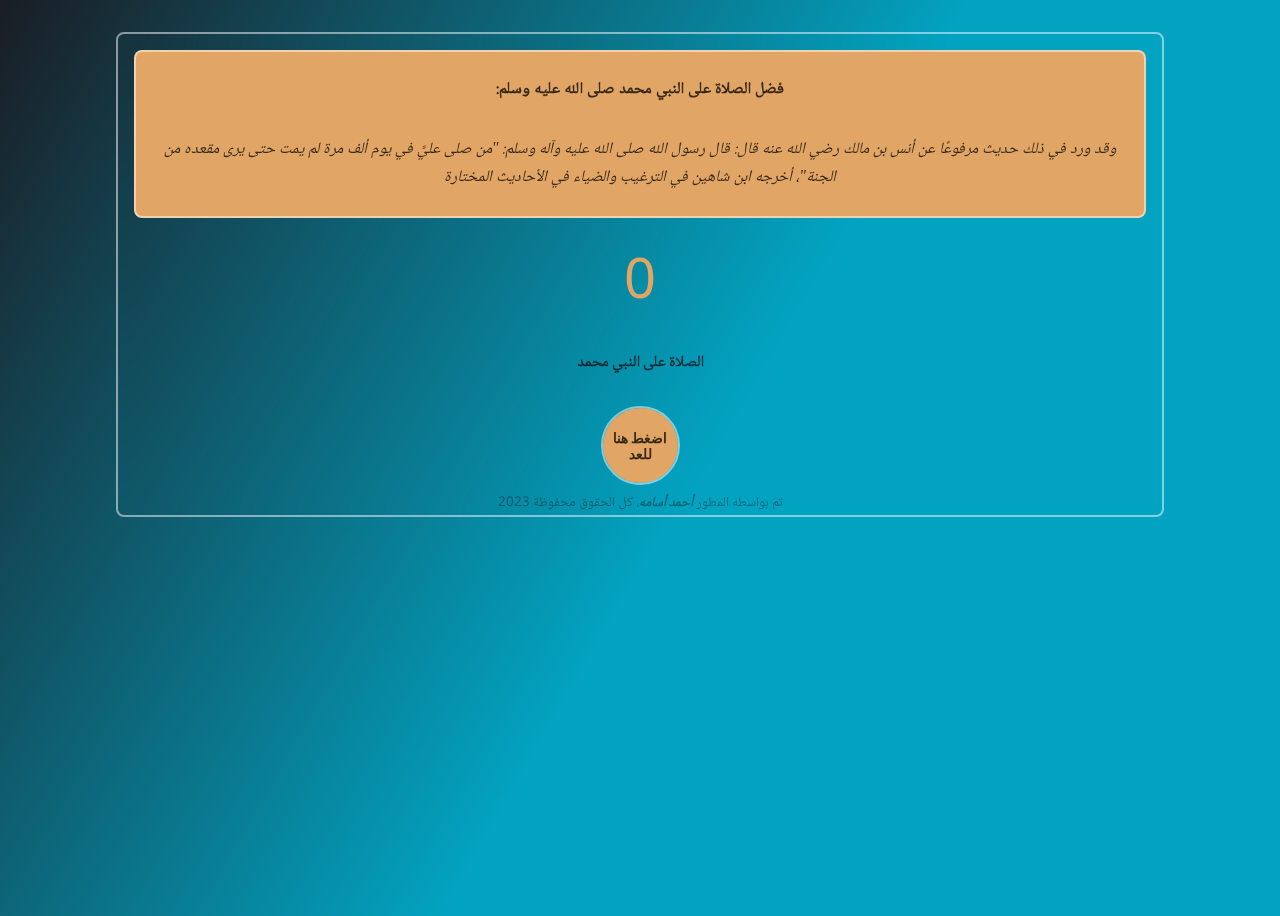
==== index.html @ 8566fe84 "Adding the files" ====
<!DOCTYPE html>
<html lang="en">
<head>
    <meta charset="UTF-8">
    <meta http-equiv="X-UA-Compatible" content="IE=edge">
    <meta name="viewport" content="width=device-width, initial-scale=1.0">

    <!-- meta tags for the developer ... -->

    <link rel="stylesheet" href="./style.css">
    <title>الصلاة على النبي</title>
</head>
<body>
    <div class="container">
        <div class="text">
           <p>:فضل الصلاة على النبي محمد صلى الله عليه وسلم</p>
            <p>
                وقد ورد في ذلك حديث مرفوعًا عن أنس بن مالك رضي الله عنه قال: قال رسول الله صلى الله عليه وآله وسلم: "من صلى عليَّ في يوم ألف مرة لم يمت حتى يرى مقعده من الجنة"، أخرجه ابن شاهين في الترغيب والضياء في الأحاديث المختارة
            </p>
        </div>
        
        <div class="counter">0</div>
        <div class="word">الصلاة على النبي محمد</div>
        <button type="button">اضغط هنا للعد</button>
        
        <div class="copyright">
            تم بواسطه المطور <span>أحمد أسامه</span>، كل الحقوق محفوظة 2023
        </div>
        
    </div>

    <script src="./main.js"></script>
</body>
</html>
---- style.css ----
/* import fonts here */
@font-face {
    font-family: 'Noto-arabic';
    src: url('../Noto_Naskh_Arabic/static/NotoNaskhArabic-Regular.ttf');
}

:root {
    --main-color: #1A1D24;
    --blue-color: #02a3c1;
    --blue-color-darker: #1e8a9d;

    --text-color: #b4916b;
    --text-color-lghter: #e1a565;
    --text-color-white: #f6ffff;

}
body {
    background: rgb(26,29,36);
    background: linear-gradient(120deg, rgba(26,29,36,1) 0%, rgba(2,163,193,1) 54%);
    height: 100vh;
    display: flex;
    justify-content: center;
    align-items: center;
    overflow-x: hidden;
    font-family: 'Noto-arabic';
}
.container {
    display: flex;
    justify-content: center;
    align-items: center;
    flex-direction: column;

    width: 80%;
    /* max-width: 420px; */
    max-width: 95vw;
    border: 2px solid rgba(255, 255, 255, 0.5);

    margin: auto;

    border-radius: 10px;
    border-radius: 8px;
    background: transparent;
    backdrop-filter: blur(20px);
    padding: 1rem;
    margin-top: 1.5rem;

    position: relative;
}
.text {
    background-color: var(--text-color-lghter);
    border-radius: inherit;
    border: inherit;
}
.text p {
    text-align: center;
    font-size: 1;
    padding: 0.5rem 1rem;
    color: rgba(0, 0, 0, 0.75);
    line-height: 1.75rem;
}
.text p:first-child {
    padding-bottom: -10px;
    font-weight: bold;
}
.text p:last-child {
    font-style: italic;
}
.counter {
    font-size: 3.5rem;
    margin: 1.25rem 0 1rem;
    color: var(--text-color-lghter);
}
.word {
    color: rgba(0, 0, 0, 0.65);
    font-weight: bold;
    font-size: 0.95rem;
    padding-bottom: 1rem;
}
button {
    background-color: var(--text-color-lghter);
    color: rgba(0, 0, 0, 0.75);
    text-align: center;
    font-size: 0.85rem;
    font-weight: bold;
    width: 75px;
    height: 75px;
    border-radius: 50%;
    outline: 2px solid rgba(255, 255, 255, 0.5);
    border: none;
    transition: outline 1s;  
    transition: outline-offset, outline-color, background-color;
    transition-duration: 0.25s;
    cursor: pointer;
    /* padding: 1rem 0; */
    margin: 1rem;
}
button:hover {
    outline-offset: 4px;
}
button::selection {
    background-color: inherit;
    color: inherit;
}
.copyright {
    font-size: 0.85rem;
    opacity: 0.35;
    text-align: center;
    position: absolute;
    bottom: 5px;
    margin-bottom: -5px;
}
.copyright span {
    font-weight: bold;
    font-style: italic;
    letter-spacing: 1px;
}
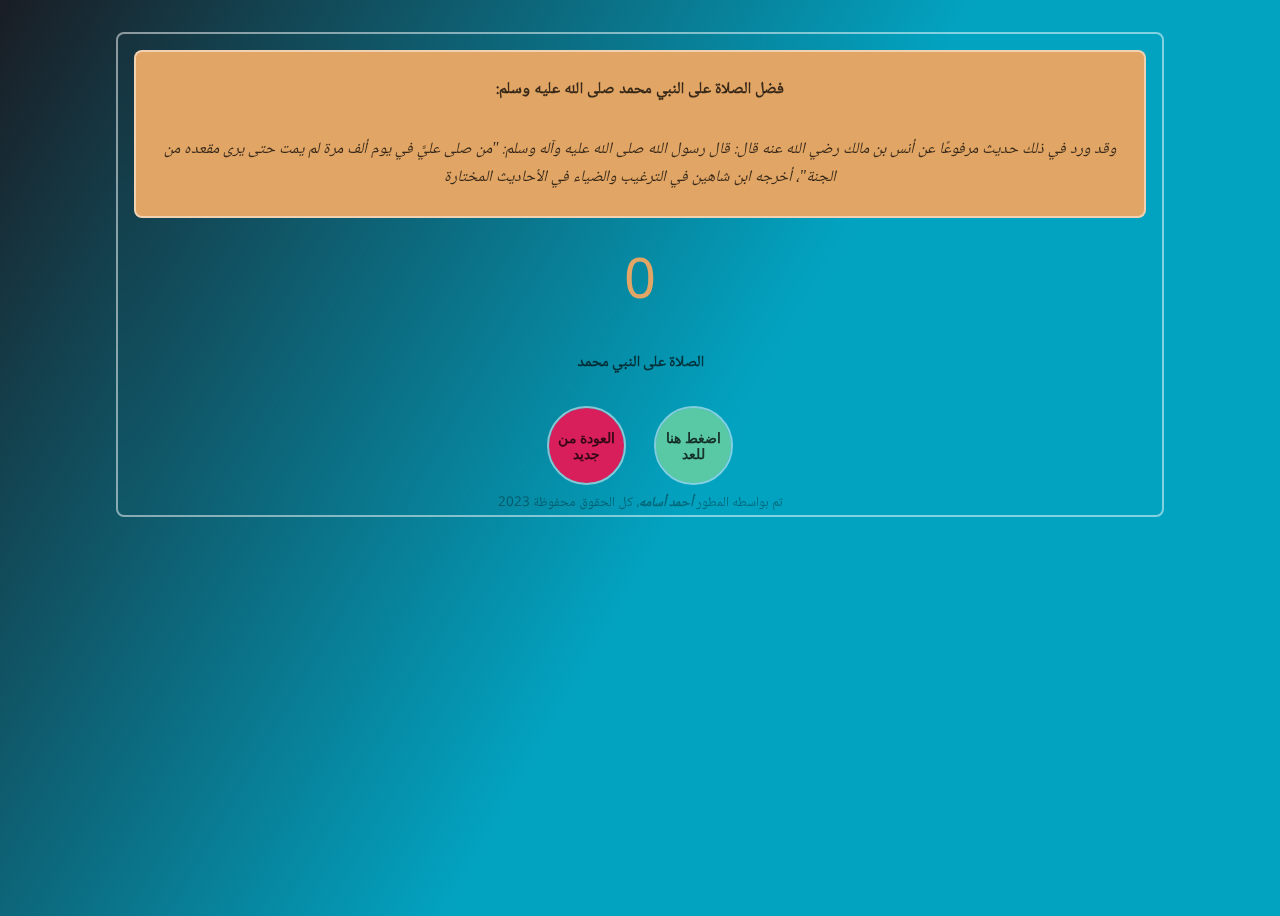
==== commit 16e7ef12: "Adding the localStorage to the applicatio with success." ====
--- a/index.html
+++ b/index.html
@@ -21,12 +21,13 @@
         
         <div class="counter">0</div>
         <div class="word">الصلاة على النبي محمد</div>
-        <button type="button">اضغط هنا للعد</button>
-        
+        <div class="btn-box">
+            <button type="button" id="reset">العودة من جديد</button>
+            <button type="button" class="increment">اضغط هنا للعد</button>
+        </div>
         <div class="copyright">
             تم بواسطه المطور <span>أحمد أسامه</span>، كل الحقوق محفوظة 2023
         </div>
-        
     </div>
 
     <script src="./main.js"></script>
--- a/style.css
+++ b/style.css
@@ -12,7 +12,8 @@
     --text-color: #b4916b;
     --text-color-lghter: #e1a565;
     --text-color-white: #f6ffff;
-
+    --red-color: #d81e5b;
+    --green-color: #59c9a5;
 }
 body {
     background: rgb(26,29,36);
@@ -76,6 +77,12 @@
     font-size: 0.95rem;
     padding-bottom: 1rem;
 }
+.btn-box {
+    display: flex;
+    justify-content: center;
+    align-items: center;
+    flex-direction: row;
+}
 button {
     background-color: var(--text-color-lghter);
     color: rgba(0, 0, 0, 0.75);
@@ -101,6 +108,12 @@
     background-color: inherit;
     color: inherit;
 }
+.increment {
+    background-color: var(--green-color);
+}
+#reset {
+    background-color: var(--red-color);
+}
 .copyright {
     font-size: 0.85rem;
     opacity: 0.35;
@@ -113,4 +126,8 @@
     font-weight: bold;
     font-style: italic;
     letter-spacing: 1px;
-}+}
+
+/*
+ * End of Styling
+*/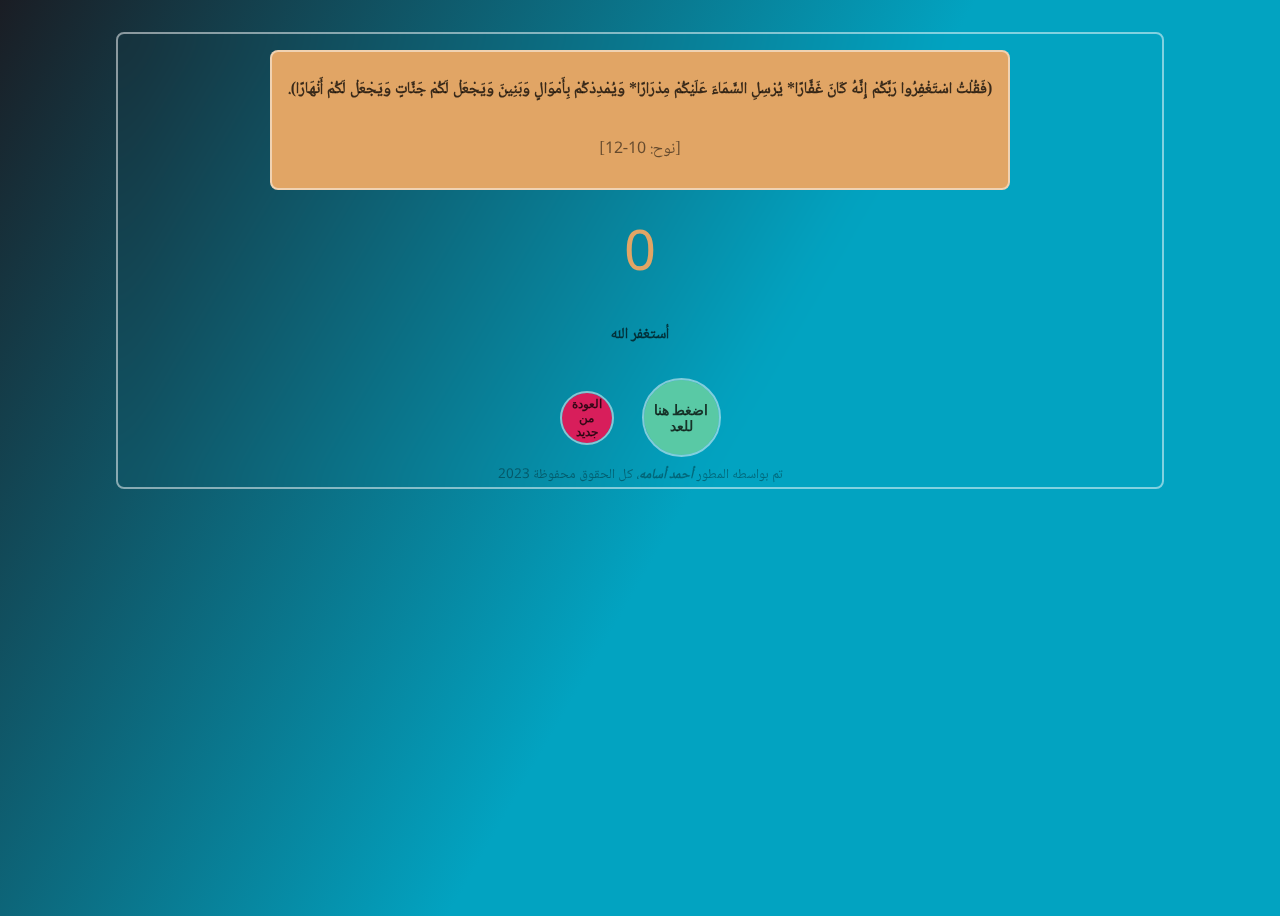
==== commit bf27598f: "Change the word" ====
--- a/index.html
+++ b/index.html
@@ -8,19 +8,26 @@
     <!-- meta tags for the developer ... -->
 
     <link rel="stylesheet" href="./style.css">
-    <title>الصلاة على النبي</title>
+    <title>
+        الإستغفار
+    </title>
 </head>
 <body>
     <div class="container">
         <div class="text">
-           <p>:فضل الصلاة على النبي محمد صلى الله عليه وسلم</p>
+           <!-- <p>:فضل الصلاة على النبي محمد صلى الله عليه وسلم</p> -->
             <p>
-                وقد ورد في ذلك حديث مرفوعًا عن أنس بن مالك رضي الله عنه قال: قال رسول الله صلى الله عليه وآله وسلم: "من صلى عليَّ في يوم ألف مرة لم يمت حتى يرى مقعده من الجنة"، أخرجه ابن شاهين في الترغيب والضياء في الأحاديث المختارة
+                (فَقُلْتُ اسْتَغْفِرُوا رَبَّكُمْ إِنَّهُ كَانَ غَفَّارًا* يُرْسِلِ السَّمَاءَ عَلَيْكُمْ مِدْرَارًا* وَيُمْدِدْكُمْ بِأَمْوَالٍ وَبَنِينَ وَيَجْعَلْ لَكُمْ جَنَّاتٍ وَيَجْعَلْ لَكُمْ أَنْهَارًا).
+            </p>
+            <p>
+                [نوح: 10-12]
             </p>
         </div>
         
         <div class="counter">0</div>
-        <div class="word">الصلاة على النبي محمد</div>
+        <div class="word">
+            أستغفر الله 
+        </div>
         <div class="btn-box">
             <button type="button" id="reset">العودة من جديد</button>
             <button type="button" class="increment">اضغط هنا للعد</button>
--- a/style.css
+++ b/style.css
@@ -51,6 +51,7 @@
     background-color: var(--text-color-lghter);
     border-radius: inherit;
     border: inherit;
+    direction: rtl;
 }
 .text p {
     text-align: center;
@@ -64,7 +65,7 @@
     font-weight: bold;
 }
 .text p:last-child {
-    font-style: italic;
+    color: rgba(0, 0, 0, 0.55);
 }
 .counter {
     font-size: 3.5rem;
@@ -113,6 +114,9 @@
 }
 #reset {
     background-color: var(--red-color);
+    width: 50px;
+    height: 50px;
+    font-size: 0.75rem;
 }
 .copyright {
     font-size: 0.85rem;
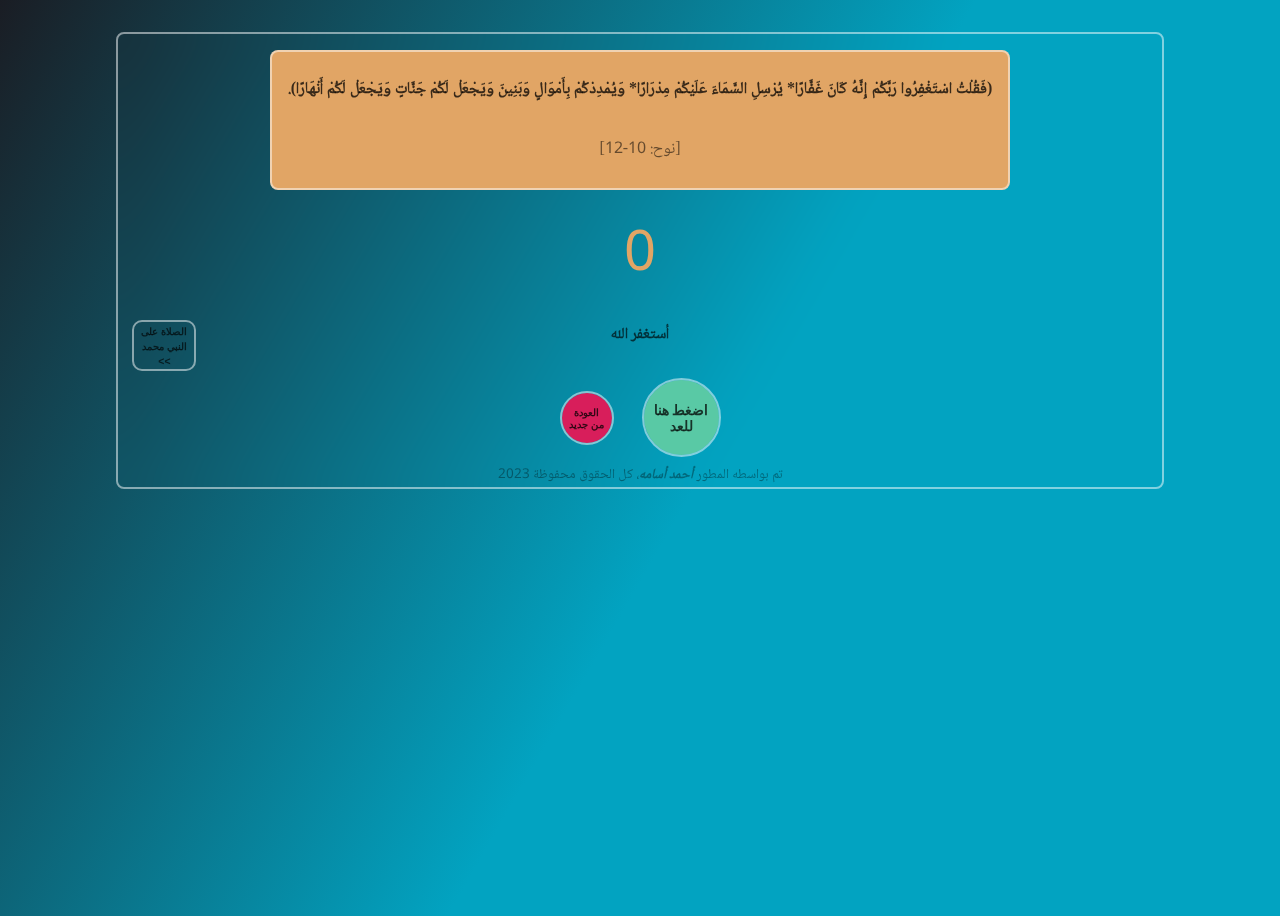
==== commit c1690b3f: "whole change to the App..." ====
--- a/index.html
+++ b/index.html
@@ -35,7 +35,14 @@
         <div class="copyright">
             تم بواسطه المطور <span>أحمد أسامه</span>، كل الحقوق محفوظة 2023
         </div>
+
+        <button class="redirect">
+            <a href="./prophet-muhammad/index.html">
+              الصلاة على النبي محمد <<
+            </a>
+          </button>
     </div>
+
 
     <script src="./main.js"></script>
 </body>
--- a/style.css
+++ b/style.css
@@ -15,22 +15,29 @@
     --red-color: #d81e5b;
     --green-color: #59c9a5;
 }
+
 body {
-    background: rgb(26,29,36);
-    background: linear-gradient(120deg, rgba(26,29,36,1) 0%, rgba(2,163,193,1) 54%);
+    background: rgb(26, 29, 36);
+    background: linear-gradient(120deg, rgba(26, 29, 36, 1) 0%, rgba(2, 163, 193, 1) 54%);
     height: 100vh;
     display: flex;
     justify-content: center;
+    flex-direction: column;
     align-items: center;
     overflow-x: hidden;
     font-family: 'Noto-arabic';
 }
+
+a {
+    text-decoration: none;
+    color: inherit;
+}
+
 .container {
     display: flex;
     justify-content: center;
     align-items: center;
     flex-direction: column;
-
     width: 80%;
     /* max-width: 420px; */
     max-width: 95vw;
@@ -46,13 +53,29 @@
     margin-top: 1.5rem;
 
     position: relative;
+    
+    animation:              appear 1s;
+    -moz-animation:         appear 1s;
+    -webkit-animation:      appear 1s;
+    -o-animation:           appear 1s;
+    -ms-animation:          appear 1s;
 }
+@keyframes appear {
+    from {
+        transform: scale(0);
+    }
+    to {
+        transform: scale(1);
+    }
+}
+
 .text {
     background-color: var(--text-color-lghter);
     border-radius: inherit;
     border: inherit;
     direction: rtl;
 }
+
 .text p {
     text-align: center;
     font-size: 1;
@@ -60,30 +83,36 @@
     color: rgba(0, 0, 0, 0.75);
     line-height: 1.75rem;
 }
+
 .text p:first-child {
     padding-bottom: -10px;
     font-weight: bold;
 }
+
 .text p:last-child {
     color: rgba(0, 0, 0, 0.55);
 }
+
 .counter {
     font-size: 3.5rem;
     margin: 1.25rem 0 1rem;
     color: var(--text-color-lghter);
 }
+
 .word {
     color: rgba(0, 0, 0, 0.65);
     font-weight: bold;
     font-size: 0.95rem;
     padding-bottom: 1rem;
 }
+
 .btn-box {
     display: flex;
     justify-content: center;
     align-items: center;
     flex-direction: row;
 }
+
 button {
     background-color: var(--text-color-lghter);
     color: rgba(0, 0, 0, 0.75);
@@ -95,29 +124,35 @@
     border-radius: 50%;
     outline: 2px solid rgba(255, 255, 255, 0.5);
     border: none;
-    transition: outline 1s;  
+    transition: outline 1s;
     transition: outline-offset, outline-color, background-color;
     transition-duration: 0.25s;
     cursor: pointer;
     /* padding: 1rem 0; */
     margin: 1rem;
 }
+
 button:hover {
     outline-offset: 4px;
 }
+
 button::selection {
     background-color: inherit;
     color: inherit;
 }
+
 .increment {
     background-color: var(--green-color);
 }
+
 #reset {
     background-color: var(--red-color);
     width: 50px;
     height: 50px;
-    font-size: 0.75rem;
+    font-size: 0.65rem;
+    padding: 5px;
 }
+
 .copyright {
     font-size: 0.85rem;
     opacity: 0.35;
@@ -126,12 +161,31 @@
     bottom: 5px;
     margin-bottom: -5px;
 }
+
 .copyright span {
     font-weight: bold;
     font-style: italic;
     letter-spacing: 1px;
 }
 
+.redirect {
+    position: absolute;
+    /* bottom: 0; */
+    top: 60%;
+    left: 0;
+    background-color: transparent;
+    width: 60px;
+    height: max-content;
+    border-radius: 8px;
+}
+
+.redirect a {
+    font-size: 0.65rem;
+    text-align: center;
+    direction: rtl;
+    color: rgba(0, 0, 0, 0.65);
+}
+
 /*
  * End of Styling
 */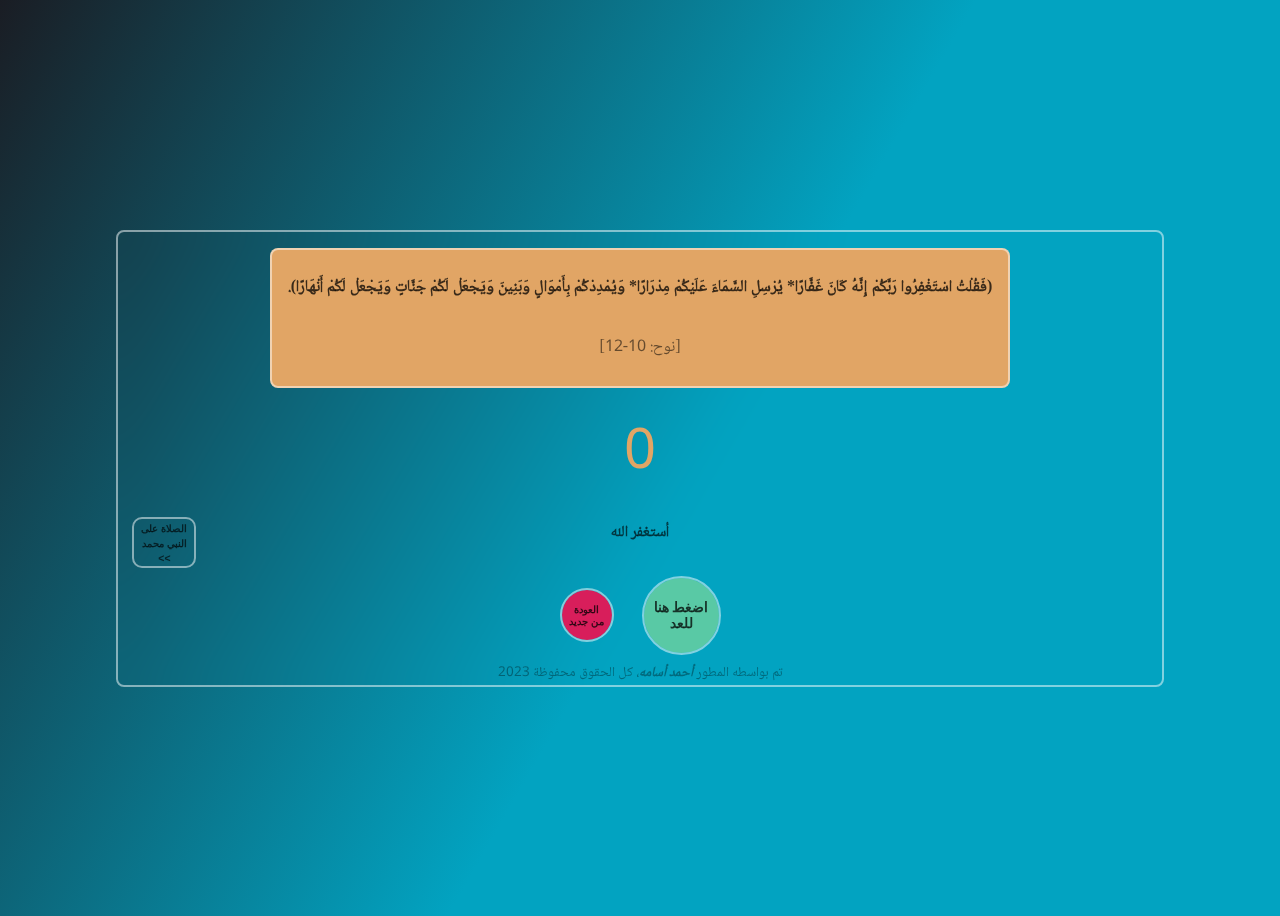
==== commit 20184b58: "Adding the install button feature" ====
--- a/index.html
+++ b/index.html
@@ -1,9 +1,16 @@
 <!DOCTYPE html>
 <html lang="en">
+
 <head>
     <meta charset="UTF-8">
     <meta http-equiv="X-UA-Compatible" content="IE=edge">
     <meta name="viewport" content="width=device-width, initial-scale=1.0">
+
+    <!-- ================== PWA ========================= -->
+    <link rel="shortcut icon" href="favicon.ico" type="image/x-icon">
+    <link rel="manifest" href="manifest.json">
+    <!-- ===================================================== -->
+
 
     <!-- meta tags for the developer ... -->
 
@@ -12,21 +19,23 @@
         الإستغفار
     </title>
 </head>
+
 <body>
     <div class="container">
         <div class="text">
-           <!-- <p>:فضل الصلاة على النبي محمد صلى الله عليه وسلم</p> -->
+            <!-- <p>:فضل الصلاة على النبي محمد صلى الله عليه وسلم</p> -->
             <p>
-                (فَقُلْتُ اسْتَغْفِرُوا رَبَّكُمْ إِنَّهُ كَانَ غَفَّارًا* يُرْسِلِ السَّمَاءَ عَلَيْكُمْ مِدْرَارًا* وَيُمْدِدْكُمْ بِأَمْوَالٍ وَبَنِينَ وَيَجْعَلْ لَكُمْ جَنَّاتٍ وَيَجْعَلْ لَكُمْ أَنْهَارًا).
+                (فَقُلْتُ اسْتَغْفِرُوا رَبَّكُمْ إِنَّهُ كَانَ غَفَّارًا* يُرْسِلِ السَّمَاءَ عَلَيْكُمْ مِدْرَارًا*
+                وَيُمْدِدْكُمْ بِأَمْوَالٍ وَبَنِينَ وَيَجْعَلْ لَكُمْ جَنَّاتٍ وَيَجْعَلْ لَكُمْ أَنْهَارًا).
             </p>
             <p>
                 [نوح: 10-12]
             </p>
         </div>
-        
+
         <div class="counter">0</div>
         <div class="word">
-            أستغفر الله 
+            أستغفر الله
         </div>
         <div class="btn-box">
             <button type="button" id="reset">العودة من جديد</button>
@@ -38,12 +47,27 @@
 
         <button class="redirect">
             <a href="./prophet-muhammad/index.html">
-              الصلاة على النبي محمد <<
-            </a>
-          </button>
+                الصلاة على النبي محمد << </a>
+        </button>
     </div>
 
 
     <script src="./main.js"></script>
+
+    <!-- ================== PWA ========================= -->
+    <script>
+        let deferredPrompt;
+        window.addEventListener('beforeinstallprompt', (e) => {
+            deferredPrompt = e;
+        });
+    </script>
+
+    <script>
+        if ('serviceWorker' in navigator) {
+            navigator.serviceWorker.register('./service-worker.js');
+        }
+    </script>
+    <!-- ===================================================== -->
 </body>
+
 </html>--- a/style.css
+++ b/style.css
@@ -50,7 +50,7 @@
     background: transparent;
     backdrop-filter: blur(20px);
     padding: 1rem;
-    margin-top: 1.5rem;
+    /* margin-top: 1.5rem; */
 
     position: relative;
     
